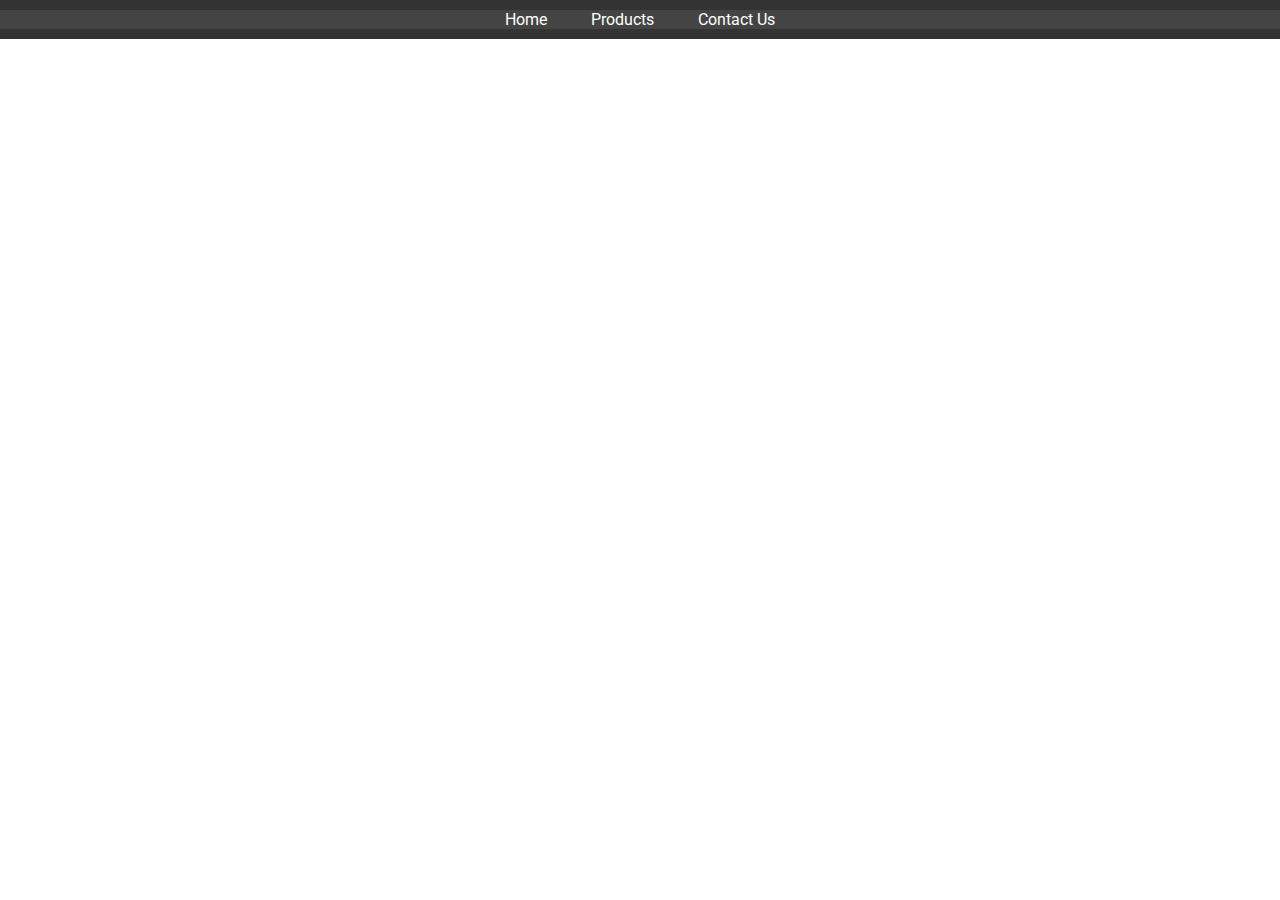
==== contact.html @ f143465f "This is the 8th commit, making grid for product page" ====
<!DOCTYPE html>
<html lang="en">
<head>
    <meta charset="UTF-8">
    <meta http-equiv="X-UA-Compatible" content="IE=edge">
    <meta name="viewport" content="width=device-width, initial-scale=1.0">
    <link rel="stylesheet" href="styles.css">
    <link href="https://fonts.googleapis.com/css2?family=Roboto:wght@400;700&display=swap" rel="stylesheet">
    <link href="https://fonts.googleapis.com/css2?family=Open+Sans:wght@400;700&display=swap" rel="stylesheet">
    <link rel="shortcut icon" href="Assets/Images/erkale.jpg" type="image/x-icon">
    <title>Contact Us </title>

</head>
<body>
    <!-- Hasan Muhammad Akib 2120288 -->
    <header>
        <nav>
            <a href="index.html">Home</a>
            <a href="products.html">Products</a>
            <a href="contact.html">Contact Us</a>
        </nav>
    </header>
    
</body>
</html>
---- styles.css ----
body {
    font-family: 'Roboto', sans-serif;
    margin: 0;
    padding: 0;
}

header {
    background-color: #333;
    color: #fff;
    text-align: center;
    padding: 10px 0;
}

nav {
    background-color: #444;
    text-align: center;
}

nav a {
    color: #fff;
    text-decoration: none;
    margin: 0 20px;
    transition: all 0.3s;
}

nav a:hover {
    color: #ffcc00;
}

section {
    padding: 20px;
    text-align: center;
}

.polaroid {
    margin: 20px;
    padding: 10px;
    border: 1px solid #ccc;
    border-radius: 10px;
    background-color: #f9f9f9;
    box-shadow: 0 4px 8px rgba(0, 0, 0, 0.1);
}

.polaroid img {
    width: 100%;
}

.image {
    margin: 20px;
}

footer {
    background-color: #333;
    color: #fff;
    text-align: center;
    padding: 10px 0;
}
body {
    font-family: 'Roboto', sans-serif;
    margin: 0;
    padding: 0;
}

header {
    background-color: #333;
    color: #fff;
    text-align: center;
    padding: 10px 0;
}

nav {
    background-color: #444;
    text-align: center;
}

nav a {
    color: #fff;
    text-decoration: none;
    margin: 0 20px;
    transition: all 0.3s;
}

nav a:hover {
    color: #ffcc00;
}

section {
    padding: 20px;
    text-align: center;
}

.polaroid {
    margin: 20px;
    padding: 10px;
    border: 1px solid #ccc;
    border-radius: 10px;
    background-color: #f9f9f9;
    box-shadow: 0 4px 8px rgba(0, 0, 0, 0.1);
}

.polaroid img {
    width: 300px;
}

.image {
    margin: 20px;
}

footer {
    background-color: #333;
    color: #fff;
    text-align: center;
    padding: 10px 0;
}
.flex-container {
    display: flex;
    background-color: #ccc;
  }
  
.flex-container > div {
    background-color: #ffffff;
    border-width: 10px;
    margin: 10px;
    padding: 20px;
    font-size: 20px;
  }
.grid-container{
    display: grid;
    background-color: #ccc;
}

.grid-container > div{
    background-color: #ffffff;
    border-width: 10px;
    margin: 10px;
    padding: 20px;
    font-size: 20px; 
}
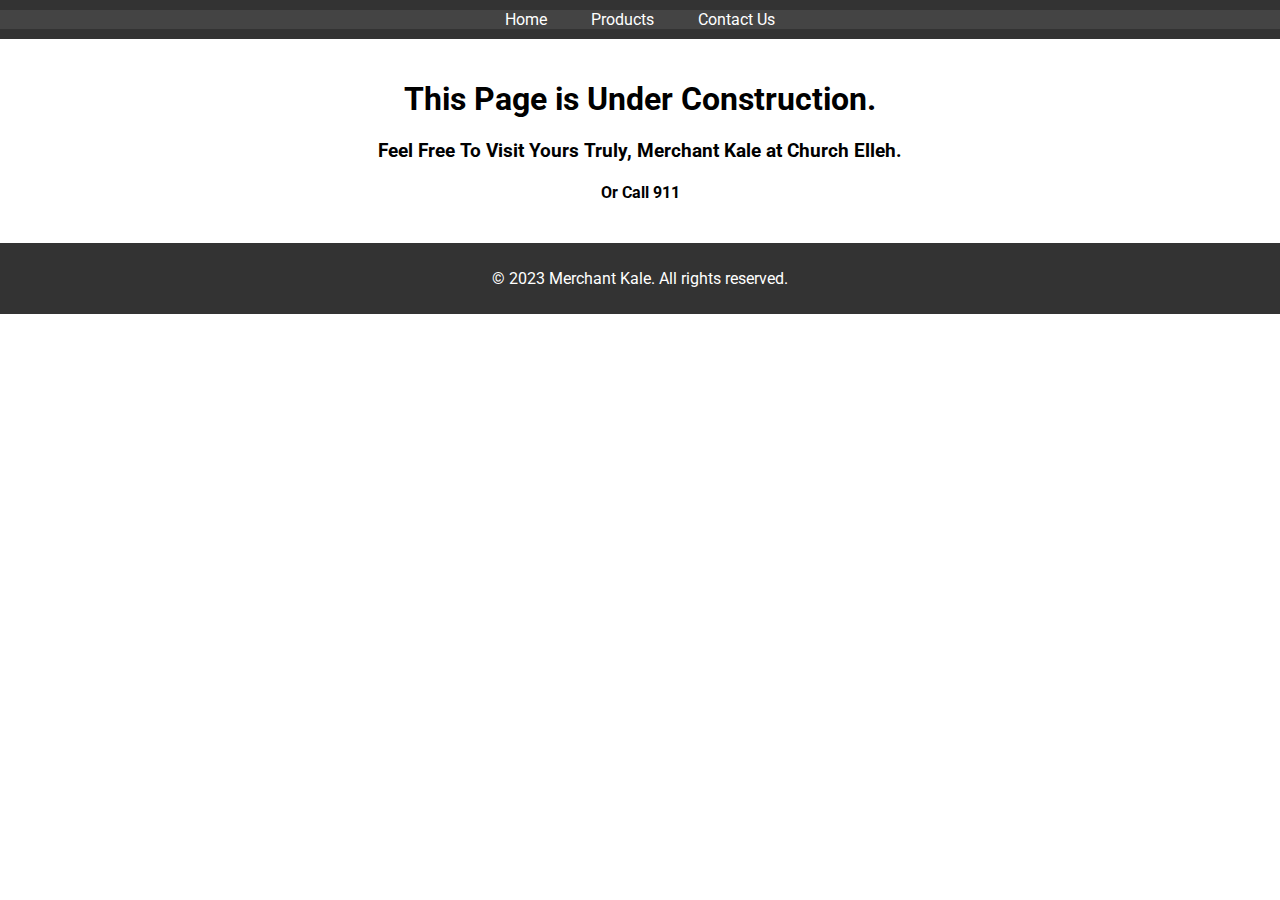
==== commit 6c2ec8a5: "Final Commit" ====
--- a/contact.html
+++ b/contact.html
@@ -20,6 +20,13 @@
             <a href="contact.html">Contact Us</a>
         </nav>
     </header>
-    
+    <section>
+        <h1>This Page is Under <bold>Construction</bold>.</h1>
+        <h3>Feel Free To Visit Yours Truly, Merchant Kale at Church Elleh.</h3>
+        <h4>Or Call 911</h4>
+    </section>
+    <footer>
+        <p>&copy; 2023 Merchant Kale. All rights reserved.</p>
+    </footer>
 </body>
 </html>